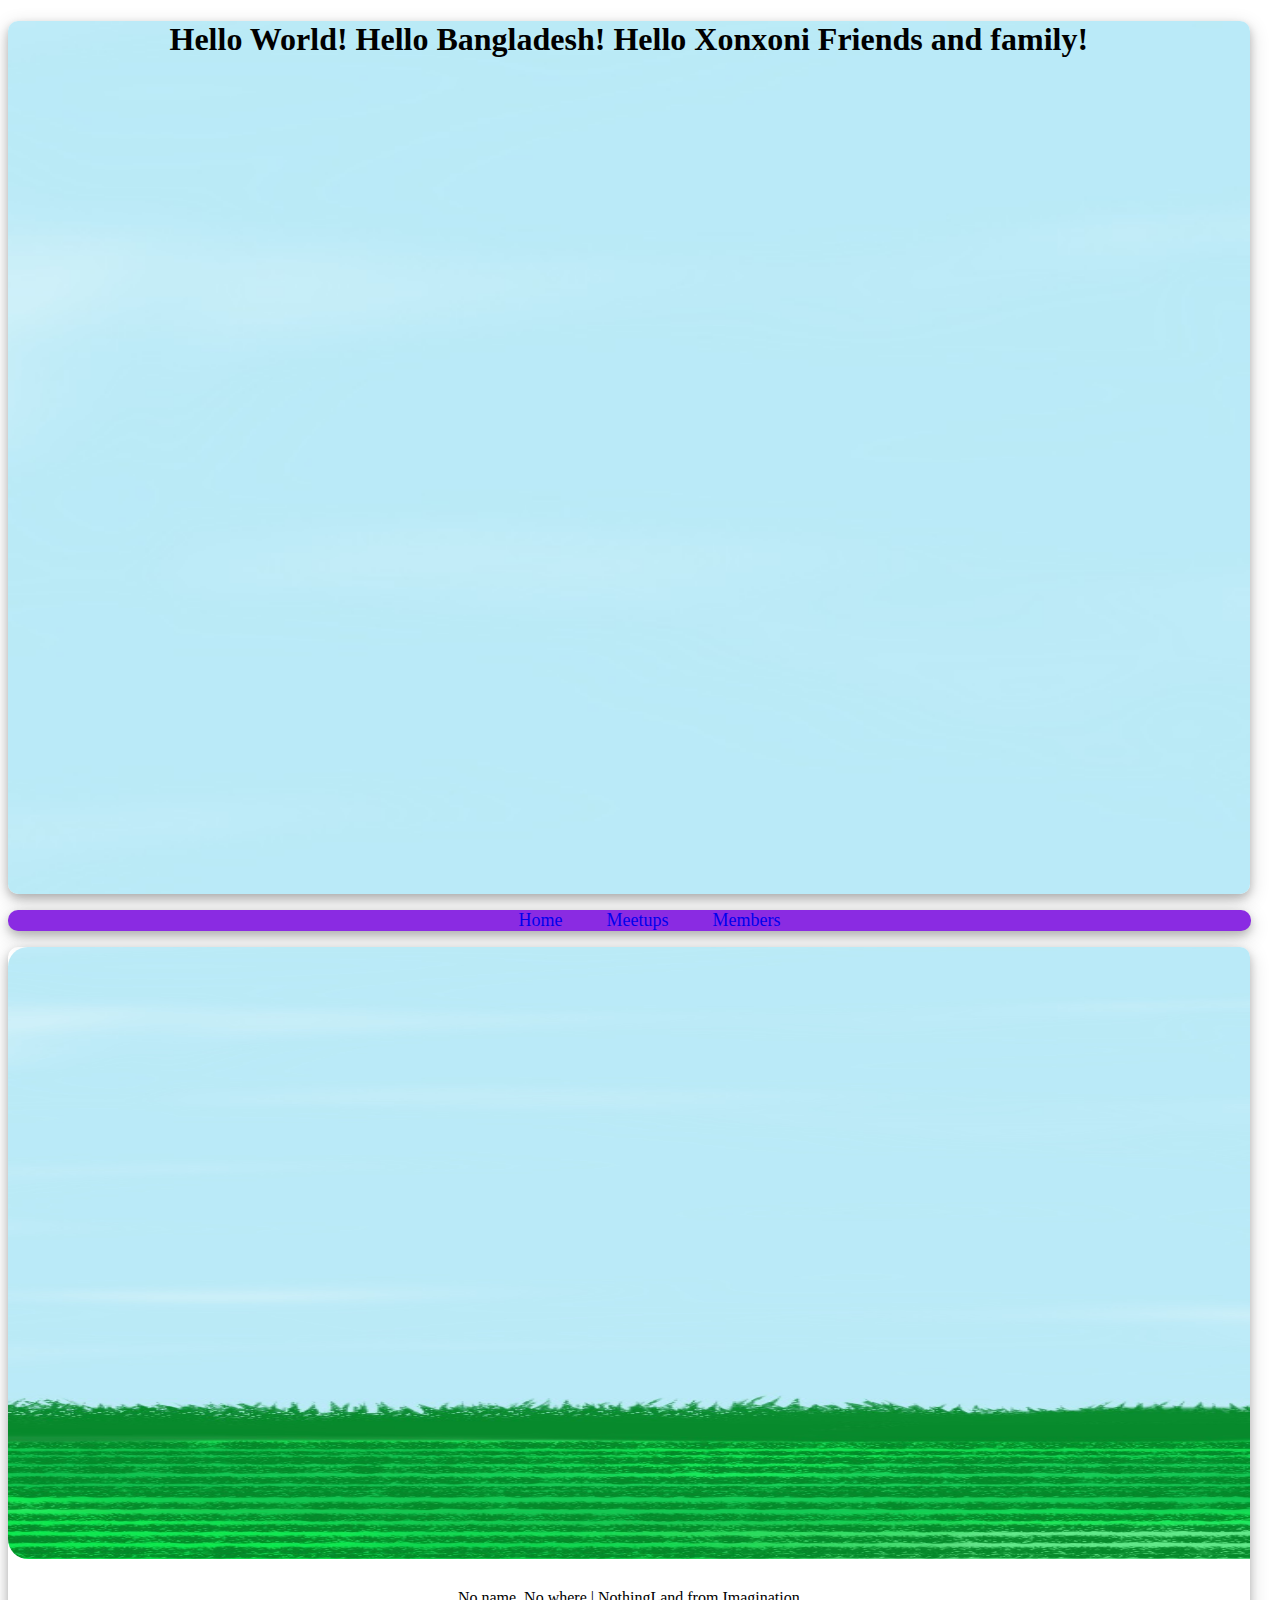
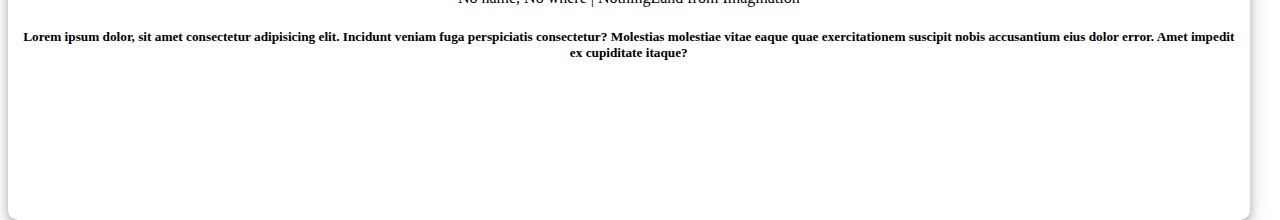
==== index.html @ 06b2907b "upgrad meetups and members" ====
<!DOCTYPE html>
<html lang="en">
<head>
    <meta charset="UTF-8">
    <meta name="viewport" content="width=device-width, initial-scale=1.0">
    <title>Xonxoni Family</title>
    <link rel="stylesheet" type="text/css" href="styles.css">
</head>
<body>
    <div class="main">
        <div class="header-div">
            <!-- <img src="images/header-images.png" class="header-images"> -->
            <h1>
                Hello World! Hello Bangladesh! Hello Xonxoni Friends and family!

            </h1>

        </div>
        <header class="header">
            <nav class="nav">
                <!-- <ul>
                    <li class="" > <a href=""></a> Home</li>
                    <li>meetups</li>
                    <li>memberts</li>
                </ul>
                <ul>
                    <li><a href=""></a><a href=""></a><a href=""></a></li>
                </ul> -->
                <ul class="ul">
                    <li class="home01 li"><a class="a" href="./index.html">Home</a></li>
                    <li class="meetups01 li"><a class="a" href="../meetups/index.html">Meetups</a></li>
                    <li class="members01 li"><a class="a" href="../members/index.html">Members</a></li>
                </ul>
            </nav>
        </header>
        <div class="images">
            <img width="100%" height="70%" src="32.png" alt="No name, No where | NothingLand from Imagination " style="width:100%">
            <div class="container">
              <p>No name, No where | NothingLand from Imagination </p>
              <h5>
                Lorem ipsum dolor, sit amet consectetur adipisicing elit. Incidunt veniam fuga perspiciatis consectetur? Molestias molestiae vitae eaque quae exercitationem suscipit nobis accusantium eius dolor error. Amet impedit ex cupiditate itaque?
              </h5>
            </div>
        </div>
        <footer>
            
        </footer>
    </div>
</body>
</html>
---- styles.css ----
div.main{
    width: 100vw;
    height: 100vh;
    background-color: #fff;
}
.header-div{    
    background-image: url("32.png");
    background-size: cover;
    background-repeat: no-repeat;
    /* height: 80%; */
    width: 97%; 
    height: 97%;
    /* width: 250px; */
  box-shadow: 0 4px 8px 0 rgba(0, 0, 0, 0.2), 0 6px 20px 0 rgba(0, 0, 0, 0.19);
  text-align: center;
  border-radius: 10px;
     
    /* width: 100%;
    height: 80%;
    background-color: aliceblue;
    border: 2px solid red ; */
     
}
/* .header-images{
    width: 98%;
    height: 80%;
} */
/* header{
    background-color:red;
} */
.li, .a{
    display: inline;
    font-size: large;
    padding: 10px;
}
.a{
    text-decoration: none;

}
/* header{
    width: 100px;
    height: 200px;
    background-color: #777;
} */
/* .li{
    background-color: blue;
} */
.ul{
    background-color: blueviolet;
    width: 93.99%; 
    height: 97%;
    /* width: 250px; */
  box-shadow: 0 4px 8px 0 rgba(0, 0, 0, 0.2), 0 6px 20px 0 rgba(0, 0, 0, 0.19);
  text-align: center;
  border-radius: 10px;
}
/* .nav{
    background-color: bisque;
} */
/* .header{
    background-color: black;
} */
.images{
    width: 97%; 
    height: 97%;
    /* width: 250px; */
  box-shadow: 0 4px 8px 0 rgba(0, 0, 0, 0.2), 0 6px 20px 0 rgba(0, 0, 0, 0.19);
  text-align: center;
  border-radius: 10px;
}
div.container {
    padding: 10px;
    border-radius: 10px;
  }
  img{
    border-radius: 20px 10px 0px 20px;
  }
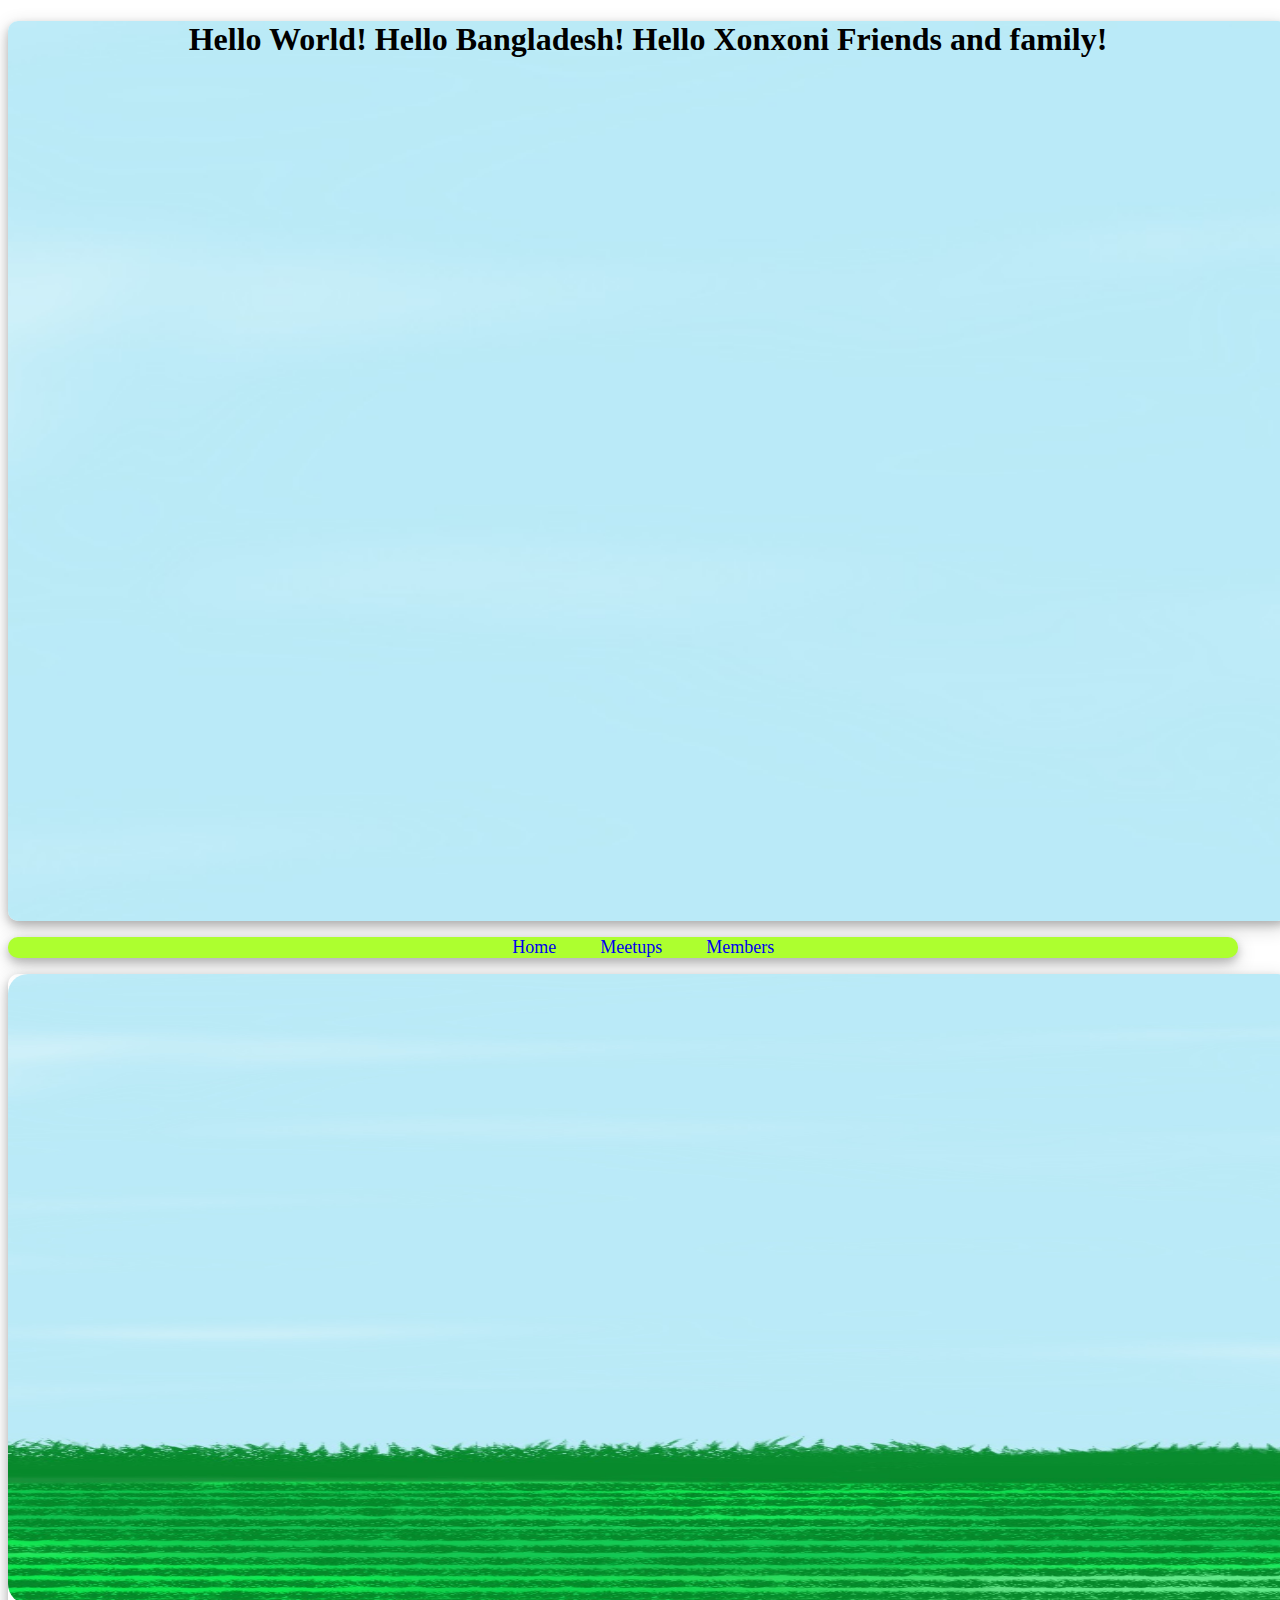
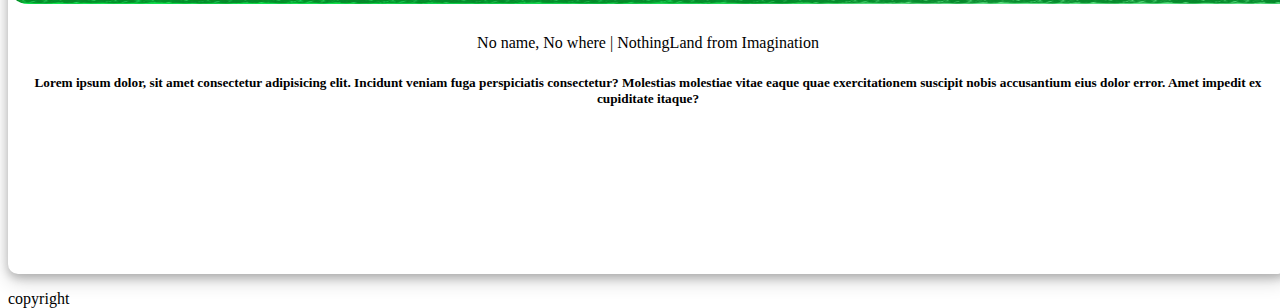
==== commit 9f18663d: "v3" ====
--- a/index.html
+++ b/index.html
@@ -18,23 +18,15 @@
         </div>
         <header class="header">
             <nav class="nav">
-                <!-- <ul>
-                    <li class="" > <a href=""></a> Home</li>
-                    <li>meetups</li>
-                    <li>memberts</li>
-                </ul>
-                <ul>
-                    <li><a href=""></a><a href=""></a><a href=""></a></li>
-                </ul> -->
                 <ul class="ul">
                     <li class="home01 li"><a class="a" href="./index.html">Home</a></li>
-                    <li class="meetups01 li"><a class="a" href="../meetups/index.html">Meetups</a></li>
-                    <li class="members01 li"><a class="a" href="../members/index.html">Members</a></li>
+                    <li class="meetups01 li"><a class="a" href="./meetups/index.html">Meetups</a></li>
+                    <li class="members01 li"><a class="a" href="./members/index.html">Members</a></li>
                 </ul>
             </nav>
         </header>
         <div class="images">
-            <img width="100%" height="70%" src="32.png" alt="No name, No where | NothingLand from Imagination " style="width:100%">
+            <img width="100%" height="70%" src="./32.png" alt="No name, No where | NothingLand from Imagination " style="width:100%">
             <div class="container">
               <p>No name, No where | NothingLand from Imagination </p>
               <h5>
@@ -43,7 +35,9 @@
             </div>
         </div>
         <footer>
-            
+            <p>
+                copyright
+            </p>
         </footer>
     </div>
 </body>
--- a/styles.css
+++ b/styles.css
@@ -4,30 +4,21 @@
     background-color: #fff;
 }
 .header-div{    
-    background-image: url("32.png");
+    background-image: url("./32.png");
     background-size: cover;
     background-repeat: no-repeat;
     /* height: 80%; */
-    width: 97%; 
-    height: 97%;
+    width: 100%; 
+    height: 100%;
     /* width: 250px; */
   box-shadow: 0 4px 8px 0 rgba(0, 0, 0, 0.2), 0 6px 20px 0 rgba(0, 0, 0, 0.19);
   text-align: center;
   border-radius: 10px;
      
-    /* width: 100%;
-    height: 80%;
-    background-color: aliceblue;
-    border: 2px solid red ; */
+   
      
 }
-/* .header-images{
-    width: 98%;
-    height: 80%;
-} */
-/* header{
-    background-color:red;
-} */
+
 .li, .a{
     display: inline;
     font-size: large;
@@ -37,32 +28,20 @@
     text-decoration: none;
 
 }
-/* header{
-    width: 100px;
-    height: 200px;
-    background-color: #777;
-} */
-/* .li{
-    background-color: blue;
-} */
+
 .ul{
-    background-color: blueviolet;
-    width: 93.99%; 
-    height: 97%;
+    background-color: greenyellow;
+    width: 93.0%; 
+    height: 100%;
     /* width: 250px; */
   box-shadow: 0 4px 8px 0 rgba(0, 0, 0, 0.2), 0 6px 20px 0 rgba(0, 0, 0, 0.19);
   text-align: center;
   border-radius: 10px;
 }
-/* .nav{
-    background-color: bisque;
-} */
-/* .header{
-    background-color: black;
-} */
+
 .images{
-    width: 97%; 
-    height: 97%;
+    width: 100%; 
+    height: 100%;
     /* width: 250px; */
   box-shadow: 0 4px 8px 0 rgba(0, 0, 0, 0.2), 0 6px 20px 0 rgba(0, 0, 0, 0.19);
   text-align: center;
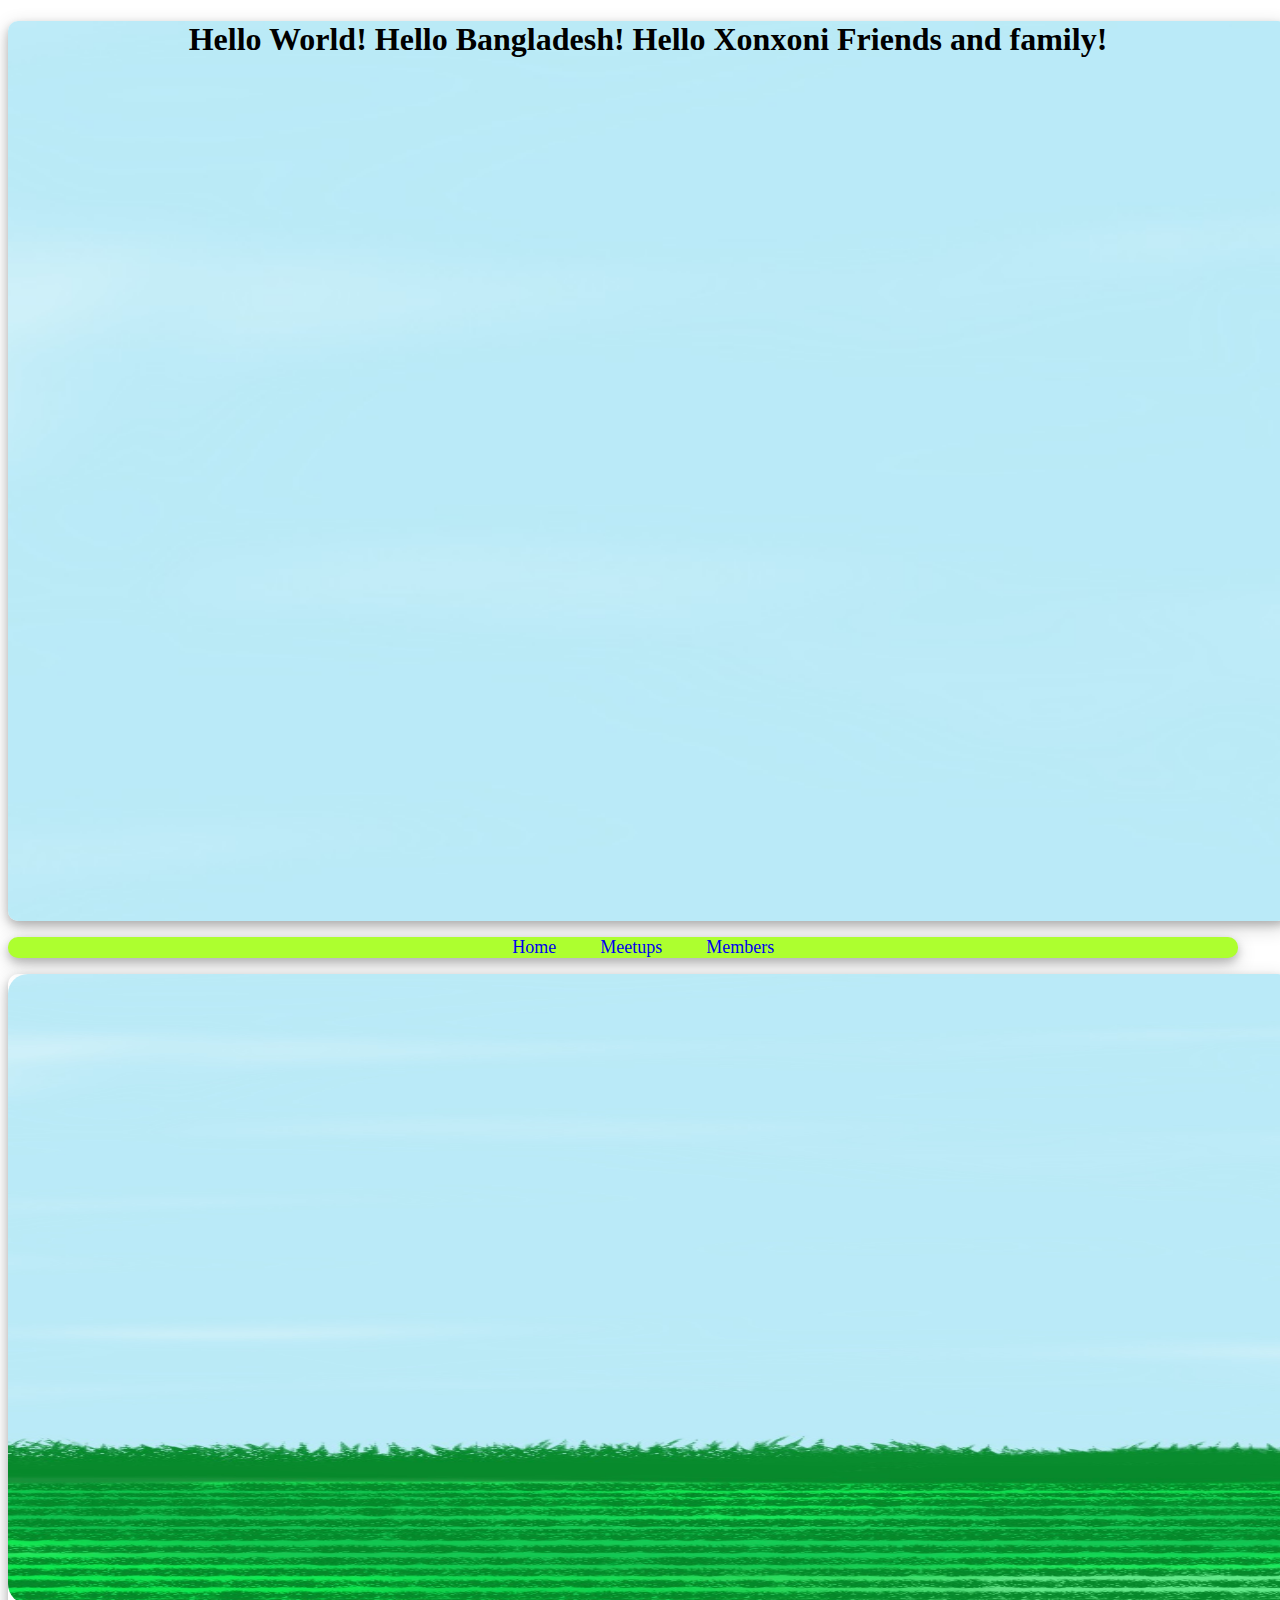
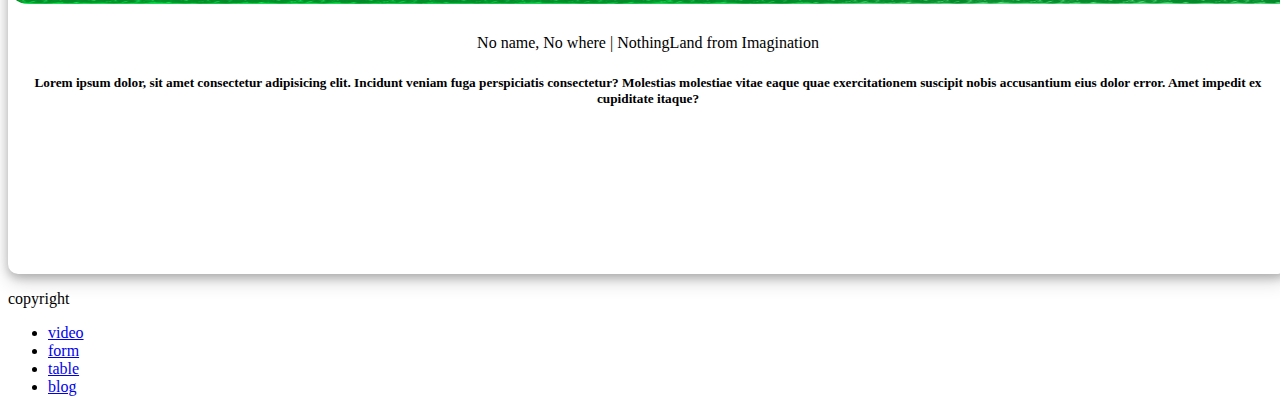
==== commit f4b4fdd8: "fixed mega menu" ====
--- a/index.html
+++ b/index.html
@@ -39,6 +39,16 @@
                 copyright
             </p>
         </footer>
+        <header>
+            <nav>
+                <ul>
+                    <li><a href="video.html">video</a></li>
+                    <li><a href="form.html">form</a></li>
+                    <li><a href="table.html">table</a></li>
+                    <li><a href="blog,html">blog</a></li>
+                </ul>
+            </nav>
+        </header>
     </div>
 </body>
 </html>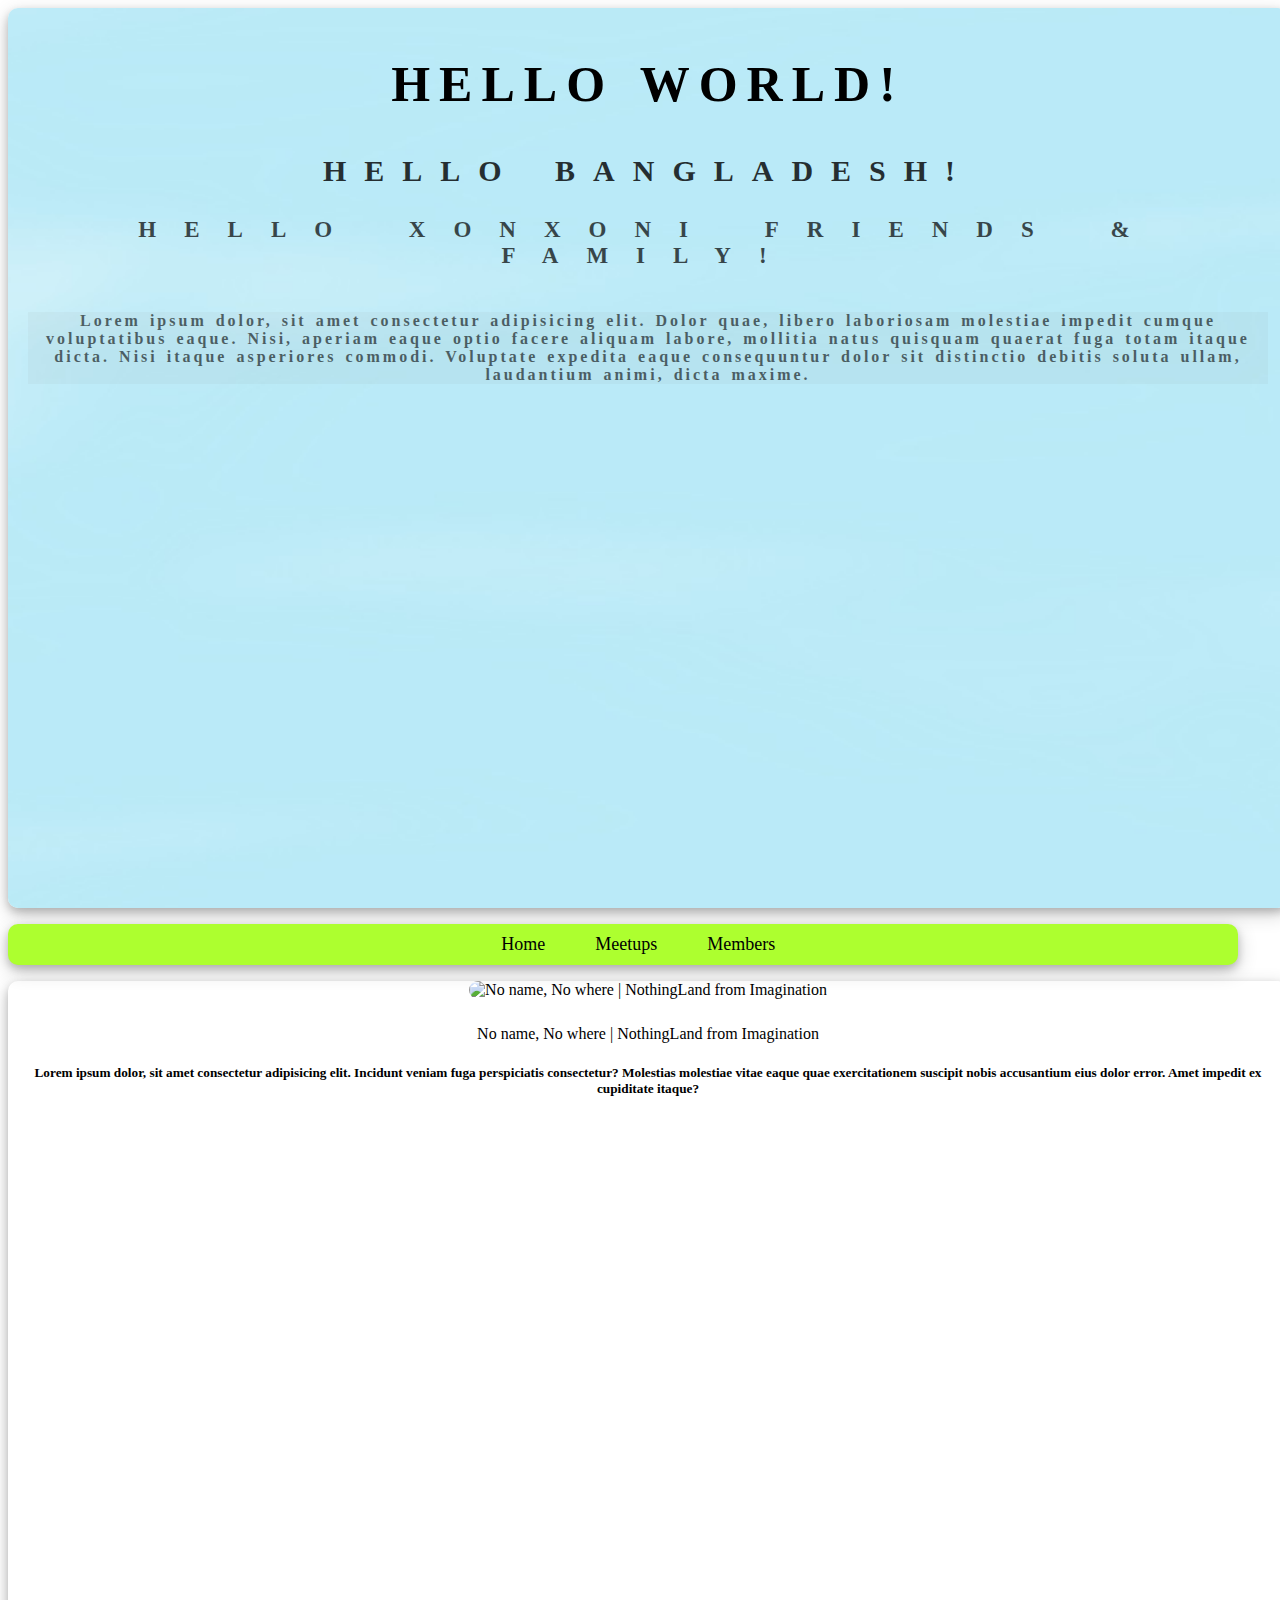
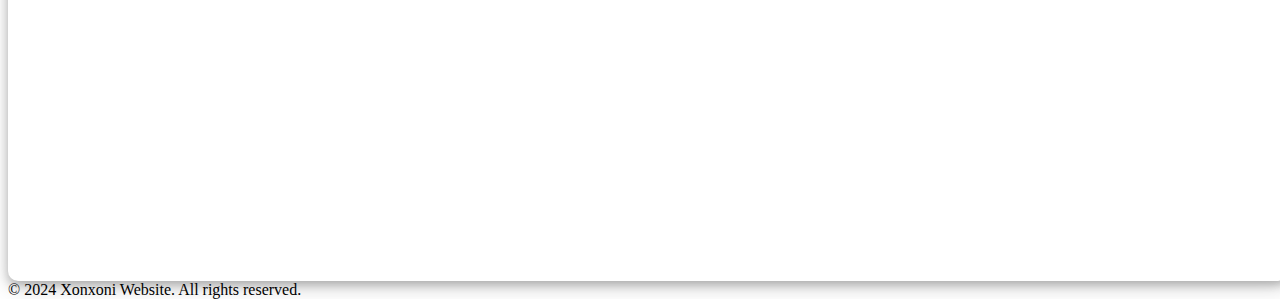
==== commit 83271349: "in the way of releasing version 1.1" ====
--- a/index.html
+++ b/index.html
@@ -5,16 +5,26 @@
     <meta name="viewport" content="width=device-width, initial-scale=1.0">
     <title>Xonxoni Family</title>
     <link rel="stylesheet" type="text/css" href="styles.css">
+    <link rel="stylesheet" href="./home/styles/nav.css">
 </head>
 <body>
     <div class="main">
         <div class="header-div">
             <!-- <img src="images/header-images.png" class="header-images"> -->
-            <h1>
-                Hello World! Hello Bangladesh! Hello Xonxoni Friends and family!
-
-            </h1>
-
+            <hgroup>
+                <h1>
+                    HELLO WORLD!
+                </h1>
+                <h2>
+                    HELLO BANGLADESH!
+                </h2>
+                <h3>
+                    HELLO XONXONI FRIENDS & FAMILY!
+                </h3>
+                <h4>
+                    Lorem ipsum dolor, sit amet consectetur adipisicing elit. Dolor quae, libero laboriosam molestiae impedit cumque voluptatibus eaque. Nisi, aperiam eaque optio facere aliquam labore, mollitia natus quisquam quaerat fuga totam itaque dicta. Nisi itaque asperiores commodi. Voluptate expedita eaque consequuntur dolor sit distinctio debitis soluta ullam, laudantium animi, dicta maxime.
+                </h4>
+            </hgroup>
         </div>
         <header class="header">
             <nav class="nav">
@@ -26,7 +36,7 @@
             </nav>
         </header>
         <div class="images">
-            <img width="100%" height="70%" src="./32.png" alt="No name, No where | NothingLand from Imagination " style="width:100%">
+            <img width="100%" height="80%" src="./" alt="No name, No where | NothingLand from Imagination " style="width:100%">
             <div class="container">
               <p>No name, No where | NothingLand from Imagination </p>
               <h5>
@@ -35,20 +45,9 @@
             </div>
         </div>
         <footer>
-            <p>
-                copyright
-            </p>
+            &copy; 2024 Xonxoni Website. All rights reserved.
         </footer>
-        <header>
-            <nav>
-                <ul>
-                    <li><a href="video.html">video</a></li>
-                    <li><a href="form.html">form</a></li>
-                    <li><a href="table.html">table</a></li>
-                    <li><a href="blog,html">blog</a></li>
-                </ul>
-            </nav>
-        </header>
+
     </div>
 </body>
 </html>--- a/styles.css
+++ b/styles.css
@@ -53,4 +53,40 @@
   }
   img{
     border-radius: 20px 10px 0px 20px;
+  }
+  hgroup{
+    display: flex;
+    flex-direction: column;
+  }
+  h1{
+    margin-top: 47px;
+    font-size: 50PX;
+    word-spacing: 5px;
+    letter-spacing: 9px;
+    opacity: 100%;
+  }
+  h2{
+    margin-top: 7px;
+    font-size: 30px;
+    /* line-height: 20px; */
+    word-spacing: 10px;
+    letter-spacing: 18px;
+    opacity: 80%;
+  }
+  h3{
+    margin-top: 5px;
+    font-size: 23px;
+    /* line-height: 20px; */
+    word-spacing: 15px;
+    letter-spacing: 28px;
+    opacity: 70%;
+  }
+
+  h4{
+    background-color: #99999920;
+    opacity: 60%;
+    margin: 20px;
+    word-spacing: 2px;
+    letter-spacing: 3px;
+
   }--- a/home/styles/nav.css
+++ b/home/styles/nav.css
@@ -0,0 +1,41 @@
+nav > ul{
+    /* '> means imidiat child' */
+    display: flex;
+    justify-content: center;
+    align-items: center;
+}
+nav li{
+    list-style: none;
+    margin-right: 10px;
+    padding: 5px;
+
+}
+nav li a{
+    text-decoration: none;
+    color: black;
+}
+
+nav li:hover{
+    background-color: antiquewhite;
+}
+
+/* nastted manu styles */
+
+nav li .dropdown{
+    display: none;
+    position: absolute;
+    background-color: lightgreen;
+    padding-left: 10px;
+}
+
+nav li:hover > .dropdown{
+    display: block;
+    padding: 3px;
+}
+nav ul li:active{
+    background-color: lightyellow;
+    color: #333;
+  }
+  nav ul li:active{
+    text-decoration: underline;
+  }
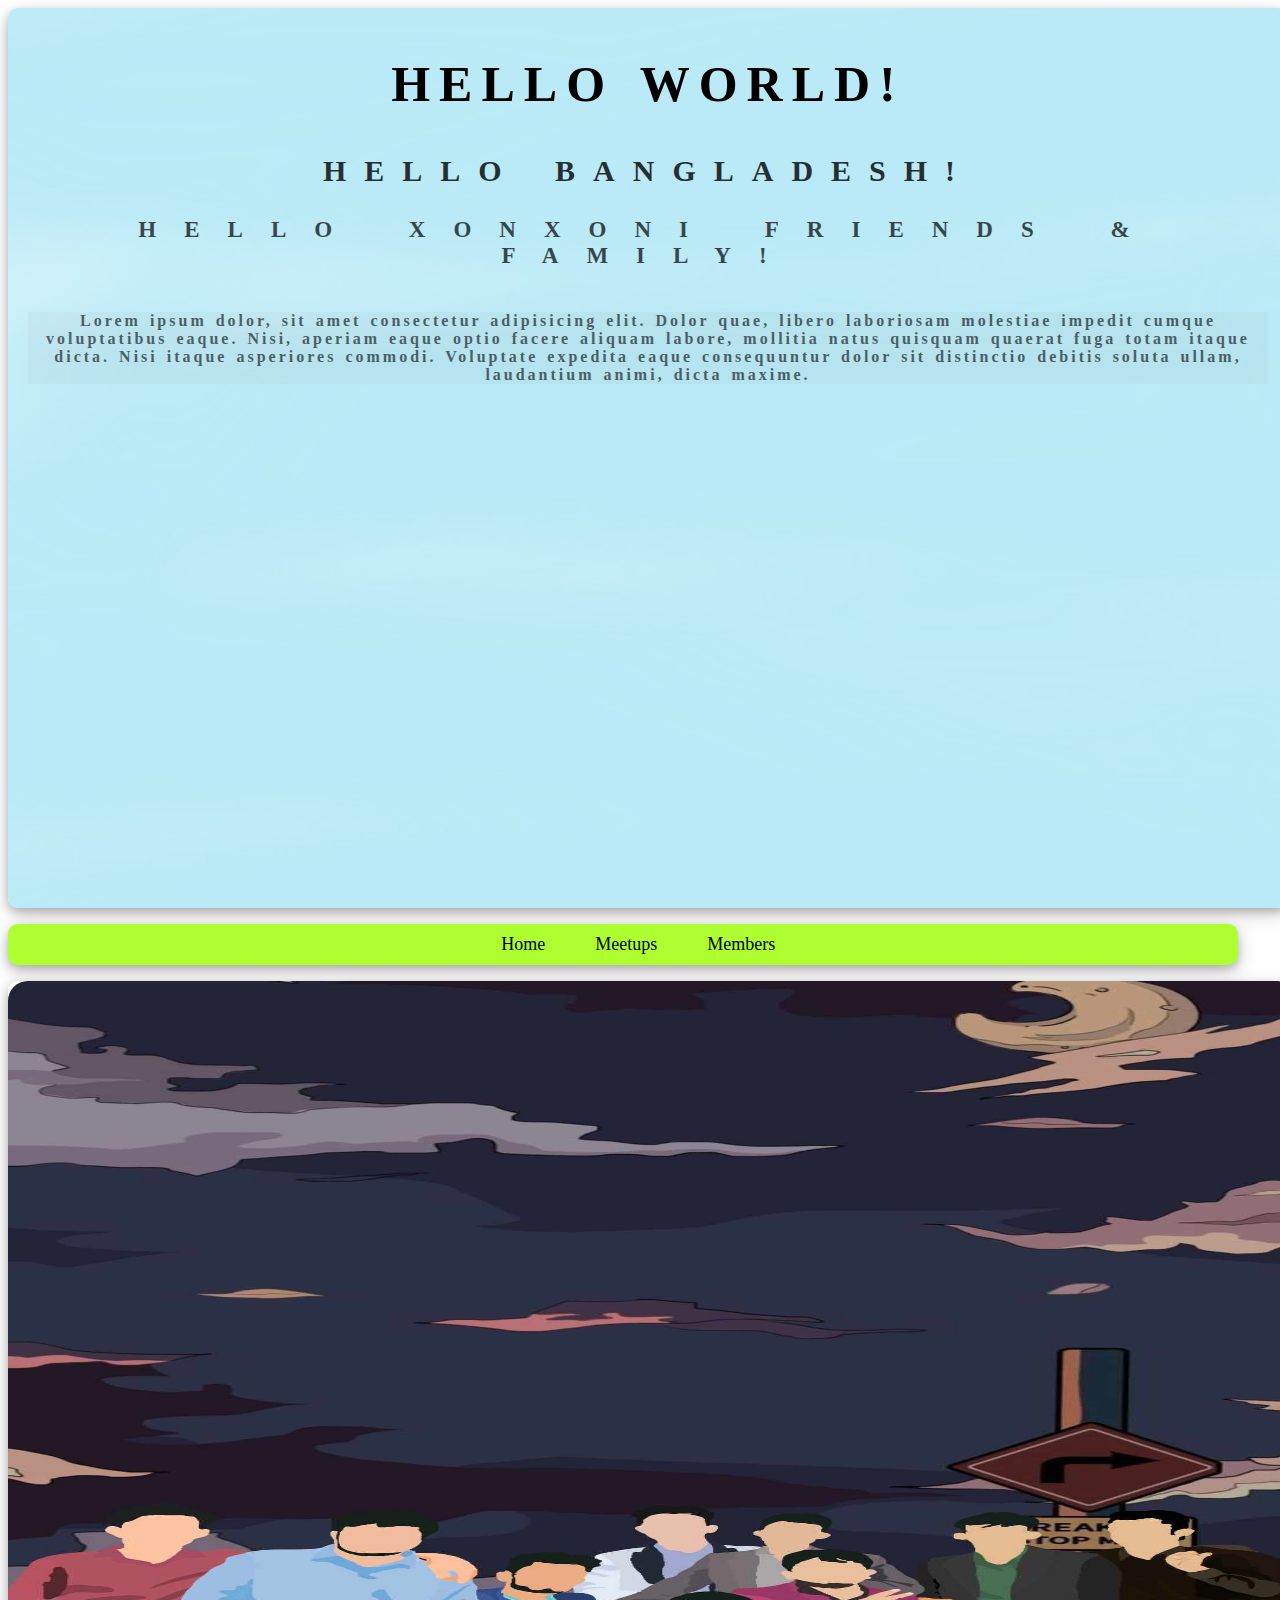
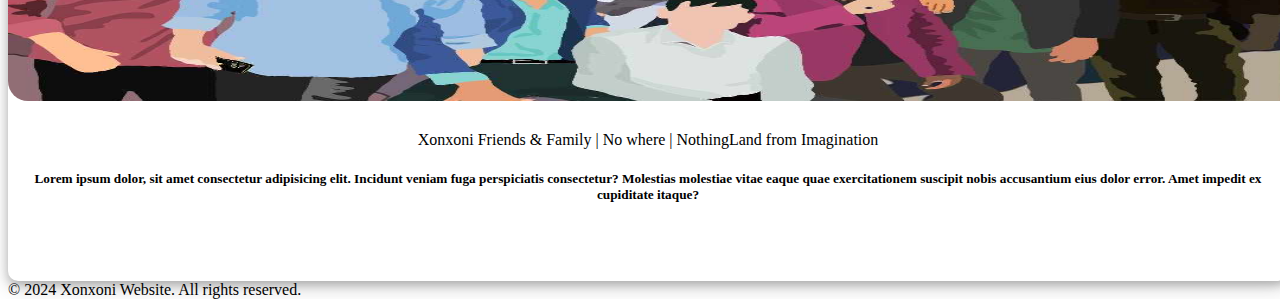
==== commit 68dd3f71: "add xonxoni cover image" ====
--- a/index.html
+++ b/index.html
@@ -36,9 +36,9 @@
             </nav>
         </header>
         <div class="images">
-            <img width="100%" height="80%" src="./" alt="No name, No where | NothingLand from Imagination " style="width:100%">
+            <img width="100%" height="80%" src="./home/images/home.jpeg" alt="No name, No where | NothingLand from Imagination " style="width:100%">
             <div class="container">
-              <p>No name, No where | NothingLand from Imagination </p>
+              <p>Xonxoni Friends & Family | No where | NothingLand from Imagination </p>
               <h5>
                 Lorem ipsum dolor, sit amet consectetur adipisicing elit. Incidunt veniam fuga perspiciatis consectetur? Molestias molestiae vitae eaque quae exercitationem suscipit nobis accusantium eius dolor error. Amet impedit ex cupiditate itaque?
               </h5>
